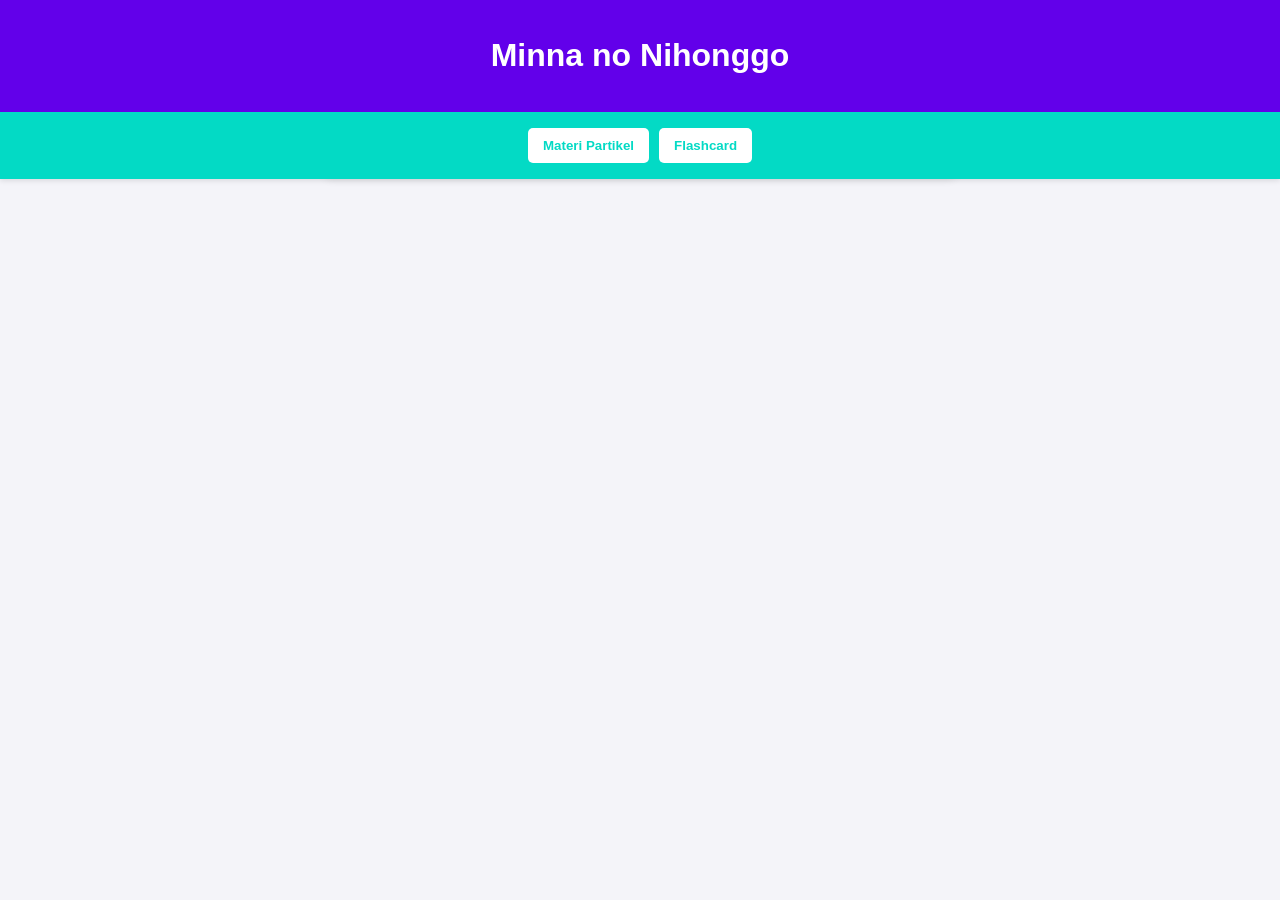
==== index.html @ 4bfe26c3 "menambahkan data materi bab6" ====
<!DOCTYPE html>
<html lang="en">
<head>
    <meta charset="UTF-8">
    <meta name="viewport" content="width=device-width, initial-scale=1.0">
    <title>Japanese Vocabulary Manager</title>
    <link rel="icon" type="image/x-icon" href="favicon.ico">

    <style>
        body {
            font-family: Arial, sans-serif;
            margin: 0;
            padding: 0;
            box-sizing: border-box;
            background-color: #f4f4f9;
        }

        #header {
            position: fixed;
            top: 0;
            width: 100%;
            z-index: 1000;
            background-color: white;
            box-shadow: 0 2px 5px rgba(0, 0, 0, 0.1);
        }

        header {
            background: #6200ea;
            color: #fff;
            padding: 1rem;
            text-align: center;
        }

        nav {
            display: flex;
            justify-content: center;
            margin: 0;
            padding: 1rem 0;
            background: #03dac5;
        }

        nav button {
            margin: 0 5px;
            padding: 10px 15px;
            border: none;
            border-radius: 5px;
            cursor: pointer;
            background: white;
            color: #03dac5;
            font-weight: bold;
        }

        nav button:hover {
            background: #018786;
            color: white;
        }

        .content {
            max-width: 600px;
            margin: 145px auto 0; /* Adjust margin-top for fixed header and nav */
            padding: 1rem;
            background: white;
            border-radius: 8px;
            box-shadow: 0 2px 10px rgba(0, 0, 0, 0.1);
        }

        .hidden {
            display: none;
        }

        form {
            display: flex;
            flex-direction: column;
            gap: 10px;
        }

        form input {
            padding: 10px;
            border: 1px solid #ddd;
            border-radius: 5px;
        }

        form button {
            padding: 10px;
            border: none;
            border-radius: 5px;
            background: #6200ea;
            color: white;
            cursor: pointer;
        }

        form button:hover {
            background: #3700b3;
        }
        p{
            margin-top: 2px;
        }

        
        .flashcard:hover {
            background: #f4f4f9;
        }
        
        .toggle-bab {
    display: block;
    width: 100%;
    padding: 10px;
    margin: 5px 0;
    background-color: #3498db;
    color: white;
    border: none;
    cursor: pointer;
    text-align: center;
    font-size: 16px;
}

.toggle-bab:hover {
    background-color: #2980b9;
}

.vocab-container {
    margin-left: 10px;
}
.flashcard {
    display: inline-block;
    justify-content: center;
    align-items: center;
    padding: 20px;
    margin-top: 20px;
    text-align: center;
    border: 1px solid #ddd;
    border-radius: 8px;
    box-shadow: 0 2px 5px rgba(0, 0, 0, 0.1);
    cursor: pointer;
    background-color: #f9f9f9;
    font-size: 18px;
    margin: 5px;
}

.modal {
    position: fixed;
    top: 0;
    left: 0;
    width: 100%;
    height: 100%;
    background: rgba(0, 0, 0, 0.8);
    display: flex;
    justify-content: center;
    align-items: center;
    z-index: 1000;
}

.modal-content {
    background: white;
    padding: 20px;
    border-radius: 10px;
    box-shadow: 0 0 10px rgba(0, 0, 0, 0.5);
    width: 60%;
    max-width: 500px;
    text-align: center;
    max-height: 80vh;
    overflow: hidden;
    display: flex;
    flex-direction: column;
    flex-grow: 1;
    overflow-y: auto;
    max-height: 100vh;
    padding-right: 10px;
}

.modal-body {
}

.close-button {
    position: absolute;
    top: 10px;
    right: 10px;
    cursor: pointer;
    font-size: 24px;
    background-color: #ddd;
    border-radius: 25%;
}
.partikel-list {
    margin-top: 10px;
    padding: 10px;
    border: 1px solid #ccc;
    background-color: #f9f9f9;
    border-radius: 5px;
    display: flex;
    flex-direction: column;
    gap: 5px;
}

.partikel-list button {
    padding: 5px 10px;
    border: none;
    background-color: #007bff;
    color: white;
    cursor: pointer;
    border-radius: 3px;
    transition: background-color 0.3s;
}

.partikel-list button:hover {
    background-color: #0056b3;
}

    </style>
</head>
<body>
    <div id="header">
        <header>
            <h1>Minna no Nihonggo</h1>
        </header>

        <nav>
            <button onclick="showMenu('vocabularyList')">Materi Partikel</button>
            <button onclick="showMenu('flashcards')">Flashcard</button>
        </nav>
    </div>

    <div class="content">
        <div id="vocabularyList" class="hidden">
            <h2 id="vocabTitle">Materi Partikel</h2> <!-- Ini akan diganti dengan key dari JSON -->
        
            <div id="vocabList"></div>
        </div>
 

        <div id="flashcards" class="hidden">
            <h2>Flashcard</h2>
            <div id="flashcardContainer"></div>
        </div>
    </div>

    <script>
// Fungsi untuk memuat JSON dan menampilkannya
function loadVocabulary() {
    fetch("partikel.json") // Mengambil data dari file JSON
        .then(response => response.json()) // Konversi ke objek JavaScript
        .then(data => {
            const vocabList = document.getElementById("vocabList");
            vocabList.innerHTML = ""; // Kosongkan daftar sebelum diisi
            
            Object.keys(data).forEach(bab => {
                const babButton = document.createElement("button");
                babButton.textContent = bab;
                babButton.className = 'toggle-bab';
                babButton.onclick = () => togglePartikelList(babButton, data[bab]);
                vocabList.appendChild(babButton);
            });
        })
        .catch(error => console.error("Error saat memuat JSON:", error));
}
        function showMenu(menu) {
            document.querySelectorAll('.content > div').forEach(div => div.classList.add('hidden'));
            document.getElementById(menu).classList.remove('hidden');
            if (menu === 'vocabularyList') loadVocabulary();
            if (menu === 'flashcards') loadFlashcards();
        }


// Fungsi untuk menampilkan atau menyembunyikan daftar jenis partikel dari bab yang dipilih
function togglePartikelList(button, partikelList) {
    
    const existingList = button.nextElementSibling;
    if (existingList && existingList.classList.contains("partikel-list")) {
        existingList.remove(); // Hapus daftar jika sudah ada
        return;
    }
    
    const partikelContainer = document.createElement("div");
    partikelContainer.classList.add("partikel-list");
    
    partikelList.forEach(partikel => {
        const partikelButton = document.createElement("button");
        partikelButton.textContent = partikel.jenisPartikel;
        partikelButton.onclick = () => showModal(partikel);
        partikelContainer.appendChild(partikelButton);
    });
    
    button.after(partikelContainer);
}


// Fungsi untuk menampilkan modal dengan contoh kalimat
function showModal(partikel) {
    // Hapus modal sebelumnya jika ada
    const existingModal = document.querySelector(".modal");
    if (existingModal) {
        existingModal.remove();
    }
    
    // Buat elemen modal
    const modal = document.createElement("div");
    modal.classList.add("modal");
    modal.innerHTML = `
        <div class="modal-overlay"></div>
        <div class="modal-content">
            <span class="close-button" onclick="document.querySelector('.modal').remove()">&times;</span>
            <h2>${partikel.jenisPartikel}</h2>
            <p><strong>Pola Kalimat:</strong> ${partikel.polaKalimat}</p>
            <ul>
                ${partikel.contohKalimat.map(sentence => `
                    <li>
                        <button onclick="speakSentence('${sentence[1]}')">🔊</button>
                        ${sentence[0]} 
                    </li>
                `).join('')}
            </ul>
        </div>
    `;
    document.body.appendChild(modal);
}

// Fungsi untuk membaca teks dengan SpeechSynthesis API
function speakSentence(text) {
    const utterance = new SpeechSynthesisUtterance(text);
    utterance.lang = "ja-JP"; // Bahasa Jepang
    utterance.rate = 0.8
    speechSynthesis.speak(utterance);
}



function fetchAndStoreVocabulary() {
    fetch('kosakata.json')
        .then(response => response.json())
        .then(data => {
            // Simpan data persis seperti di kosakata.json
            localStorage.setItem('vocabulary', JSON.stringify(data));
            console.log('Kosakata berhasil disimpan ke localStorage!');
        })
        .catch(error => console.error('Gagal mengambil data:', error));
}

function loadFlashcards() {
    // Panggil fungsi saat halaman dimuat
    fetchAndStoreVocabulary();

    const vocabData = JSON.parse(localStorage.getItem('vocabulary')) || {};
    const flashcardContainer = document.getElementById('flashcardContainer');
    flashcardContainer.innerHTML = '';

    if (Object.keys(vocabData).length === 0) {
        flashcardContainer.textContent = 'Belum ada kata yang tersimpan.';
    } else {
        Object.keys(vocabData).forEach(bab => {
            // Buat tombol toggle untuk setiap bab
            const babToggle = document.createElement('button');
            babToggle.className = 'toggle-bab';
            babToggle.textContent = bab;
            flashcardContainer.appendChild(babToggle);

            // Buat container untuk kosakata dalam bab ini
            const vocabContainer = document.createElement('div');
            vocabContainer.className = 'vocab-container';
            vocabContainer.style.display = 'none'; // Awalnya disembunyikan
            flashcardContainer.appendChild(vocabContainer);

            // Tambahkan event listener ke tombol toggle
            babToggle.onclick = () => {
    // Tutup semua vocabContainer lainnya sebelum membuka yang baru
    document.querySelectorAll('.vocab-container').forEach(container => {
        if (container !== vocabContainer) {
            container.style.display = 'none';
        }
    });

    // Tampilkan atau sembunyikan vocabContainer yang dipilih
    vocabContainer.style.display = vocabContainer.style.display === 'none' ? 'block' : 'none';
};


            // Loop setiap kosakata dalam bab
            vocabData[bab].forEach(entry => {
                const flashcard = document.createElement('div');
                flashcard.className = 'flashcard';
                flashcard.textContent = entry[0] || entry[1]; // Kanji jika ada, kalau tidak pakai Hiragana
                
                flashcard.onclick = () => {
                    if (flashcard.textContent === (entry[0] || entry[1])) {
                        flashcard.textContent = `${entry[1]} - ${entry[2]}`;
                        
                        // Tambahkan fitur Text-to-Speech (TTS)
                        if (entry[2]) {
                            const utterance = new SpeechSynthesisUtterance(entry[1]);
                            utterance.lang = 'ja-JP';
                            utterance.rate = 0.8;
                            speechSynthesis.speak(utterance);
                        }
                    } else {
                        flashcard.textContent = entry[0] || entry[1];
                    }
                };

                vocabContainer.appendChild(flashcard);
            });
        });
    }
}


    </script>
</body>
</html>
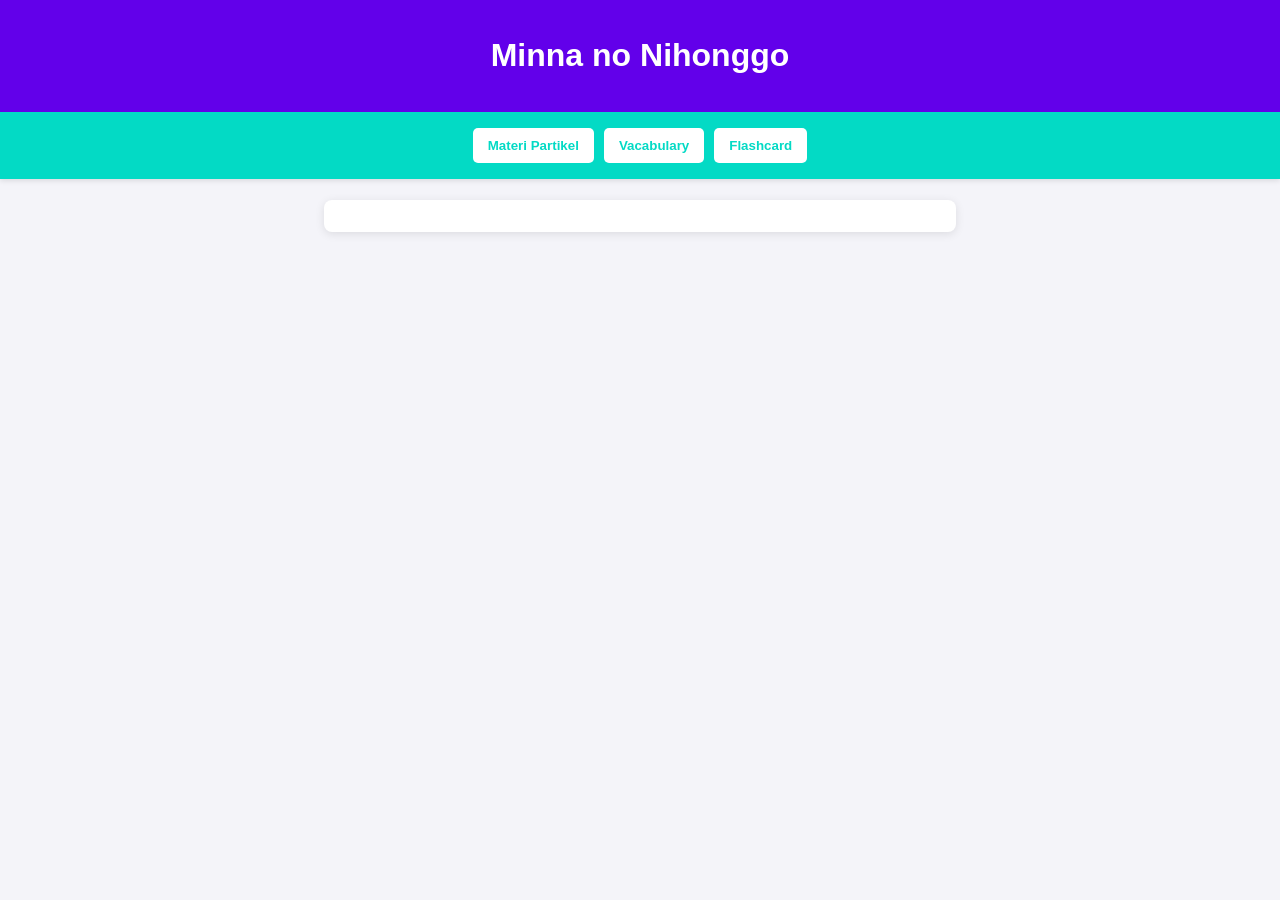
==== commit 7c7c108d: "menambahkan game flashcard mengubah flashcard sebelumnya menjadi vocabulary" ====
--- a/index.html
+++ b/index.html
@@ -57,11 +57,13 @@
 
         .content {
             max-width: 600px;
-            margin: 145px auto 0; /* Adjust margin-top for fixed header and nav */
+            margin: 200px auto 0; /* Adjust margin-top for fixed header and nav */
             padding: 1rem;
             background: white;
             border-radius: 8px;
             box-shadow: 0 2px 10px rgba(0, 0, 0, 0.1);
+            text-align: center;
+
         }
 
         .hidden {
@@ -102,42 +104,43 @@
         }
         
         .toggle-bab {
-    display: block;
-    width: 100%;
-    padding: 10px;
-    margin: 5px 0;
-    background-color: #3498db;
-    color: white;
-    border: none;
-    cursor: pointer;
-    text-align: center;
-    font-size: 16px;
-}
-
-.toggle-bab:hover {
-    background-color: #2980b9;
-}
-
-.vocab-container {
-    margin-left: 10px;
-}
-.flashcard {
-    display: inline-block;
-    justify-content: center;
-    align-items: center;
-    padding: 20px;
-    margin-top: 20px;
-    text-align: center;
-    border: 1px solid #ddd;
-    border-radius: 8px;
-    box-shadow: 0 2px 5px rgba(0, 0, 0, 0.1);
-    cursor: pointer;
-    background-color: #f9f9f9;
-    font-size: 18px;
-    margin: 5px;
-}
-
-.modal {
+        display: block;
+        width: 100%;
+        padding: 10px;
+        margin: 5px 0;
+        background-color: #3498db;
+        color: white;
+        border: none;
+        cursor: pointer;
+        text-align: center;
+        font-size: 16px;
+        }
+
+        .toggle-bab:hover {
+        background-color: #2980b9;
+        }
+
+        .vocab-container {
+        margin-left: 10px;
+        justify-content: center;
+        }
+        .flashcard {
+        display: inline-block;
+        justify-content: center;
+        align-items: center;
+        padding: 20px;
+        margin-top: 20px;
+        text-align: center;
+        border: 1px solid #ddd;
+        border-radius: 8px;
+        box-shadow: 0 2px 5px rgba(0, 0, 0, 0.1);
+        cursor: pointer;
+        background-color: #f9f9f9;
+        font-size: 18px;
+        margin: 5px;
+        }
+
+        .modal {
     position: fixed;
     top: 0;
     left: 0;
@@ -148,9 +151,9 @@
     justify-content: center;
     align-items: center;
     z-index: 1000;
-}
-
-.modal-content {
+        }
+
+        .modal-content {
     background: white;
     padding: 20px;
     border-radius: 10px;
@@ -166,12 +169,12 @@
     overflow-y: auto;
     max-height: 100vh;
     padding-right: 10px;
-}
-
-.modal-body {
-}
-
-.close-button {
+        }
+
+        .modal-body {
+        }
+
+        .close-button {
     position: absolute;
     top: 10px;
     right: 10px;
@@ -179,8 +182,8 @@
     font-size: 24px;
     background-color: #ddd;
     border-radius: 25%;
-}
-.partikel-list {
+        }
+        .partikel-list {
     margin-top: 10px;
     padding: 10px;
     border: 1px solid #ccc;
@@ -189,9 +192,9 @@
     display: flex;
     flex-direction: column;
     gap: 5px;
-}
-
-.partikel-list button {
+        }
+
+        .partikel-list button {
     padding: 5px 10px;
     border: none;
     background-color: #007bff;
@@ -199,11 +202,25 @@
     cursor: pointer;
     border-radius: 3px;
     transition: background-color 0.3s;
-}
-
-.partikel-list button:hover {
+        }
+
+        .partikel-list button:hover {
     background-color: #0056b3;
-}
+        }
+
+        .title { font-size: 1.5rem; font-weight: bold; background: #B48EF2; padding: 1rem; color: white; }
+    .menu { display: flex; justify-content: center; gap: 1rem; margin: 1rem 0; }
+    button, select { padding: 0.5rem 1rem; border: none; border-radius: 10px; background-color: #a8fff3; cursor: pointer; }
+    #questionCard { background-color: #a8fff3; padding: 2rem; font-size: 2rem; margin: 1rem auto; width: 80%; border-radius: 20px; }
+    .choices button {
+      display: block;
+      margin: 0.5rem auto;
+      width: 80%;
+      font-size: 1rem;
+    }
+    .correct { background-color: #4CAF50 !important; color: white; }
+    .wrong { background-color: #F44336 !important; color: white; }
+    #nextBtn { display: none; margin-top: 1rem; justify-content: center;justify-items: center;}
 
     </style>
 </head>
@@ -215,7 +232,8 @@
 
         <nav>
             <button onclick="showMenu('vocabularyList')">Materi Partikel</button>
-            <button onclick="showMenu('flashcards')">Flashcard</button>
+            <button onclick="showMenu('flashcards')">Vacabulary</button>
+            <button onclick="showMenu('game')">Flashcard</button>
         </nav>
     </div>
 
@@ -228,12 +246,45 @@
  
 
         <div id="flashcards" class="hidden">
-            <h2>Flashcard</h2>
+            <h2>Vocabulary</h2>
             <div id="flashcardContainer"></div>
         </div>
+        <div id="game" class="hidden">
+            <select id="babSelector"></select>
+            <div id="progress"></div>
+            <div id="questionCard">Loading...</div>
+            <div class="choices" id="choicesContainer"></div>
+            <button id="nextBtn">Selanjutnya</button>
+        </div>
     </div>
 
     <script>
+            window.onload = () => {
+        if (!localStorage.getItem('vocabulary')) {
+        fetch('kosakata.json')
+          .then(response => response.json())
+          .then(data => {
+            localStorage.setItem('vocabulary', JSON.stringify(data));
+            console.log("Data vocabulary dimuat ke localStorage.");
+            location.reload(); // reload supaya langsung pakai data yang sudah disimpan
+          })
+          .catch(error => {
+            console.error("Gagal memuat kosakata.json:", error);
+          });
+        } else {
+        console.log("Vocabulary sudah ada di localStorage.");
+        }
+        };
+
+
+        function showMenu(menu) {
+            document.querySelectorAll('.content > div').forEach(div => div.classList.add('hidden'));
+            document.getElementById(menu).classList.remove('hidden');
+            if (menu === 'vocabularyList') loadVocabulary();
+            if (menu === 'flashcards') loadFlashcards();
+            if (menu === 'game') startGame();
+        }
+
 // Fungsi untuk memuat JSON dan menampilkannya
 function loadVocabulary() {
     fetch("partikel.json") // Mengambil data dari file JSON
@@ -252,13 +303,6 @@
         })
         .catch(error => console.error("Error saat memuat JSON:", error));
 }
-        function showMenu(menu) {
-            document.querySelectorAll('.content > div').forEach(div => div.classList.add('hidden'));
-            document.getElementById(menu).classList.remove('hidden');
-            if (menu === 'vocabularyList') loadVocabulary();
-            if (menu === 'flashcards') loadFlashcards();
-        }
-
 
 // Fungsi untuk menampilkan atau menyembunyikan daftar jenis partikel dari bab yang dipilih
 function togglePartikelList(button, partikelList) {
@@ -281,7 +325,6 @@
     
     button.after(partikelContainer);
 }
-
 
 // Fungsi untuk menampilkan modal dengan contoh kalimat
 function showModal(partikel) {
@@ -321,22 +364,7 @@
     speechSynthesis.speak(utterance);
 }
 
-
-
-function fetchAndStoreVocabulary() {
-    fetch('kosakata.json')
-        .then(response => response.json())
-        .then(data => {
-            // Simpan data persis seperti di kosakata.json
-            localStorage.setItem('vocabulary', JSON.stringify(data));
-            console.log('Kosakata berhasil disimpan ke localStorage!');
-        })
-        .catch(error => console.error('Gagal mengambil data:', error));
-}
-
 function loadFlashcards() {
-    // Panggil fungsi saat halaman dimuat
-    fetchAndStoreVocabulary();
 
     const vocabData = JSON.parse(localStorage.getItem('vocabulary')) || {};
     const flashcardContainer = document.getElementById('flashcardContainer');
@@ -372,35 +400,142 @@
 };
 
 
-            // Loop setiap kosakata dalam bab
-            vocabData[bab].forEach(entry => {
-                const flashcard = document.createElement('div');
-                flashcard.className = 'flashcard';
-                flashcard.textContent = entry[0] || entry[1]; // Kanji jika ada, kalau tidak pakai Hiragana
-                
-                flashcard.onclick = () => {
-                    if (flashcard.textContent === (entry[0] || entry[1])) {
-                        flashcard.textContent = `${entry[1]} - ${entry[2]}`;
-                        
-                        // Tambahkan fitur Text-to-Speech (TTS)
-                        if (entry[2]) {
-                            const utterance = new SpeechSynthesisUtterance(entry[1]);
-                            utterance.lang = 'ja-JP';
-                            utterance.rate = 0.8;
-                            speechSynthesis.speak(utterance);
-                        }
-                    } else {
-                        flashcard.textContent = entry[0] || entry[1];
-                    }
-                };
-
-                vocabContainer.appendChild(flashcard);
-            });
+let lastOpenedCard = null; // Untuk menyimpan kartu terakhir yang dibuka
+
+vocabData[bab].forEach(entry => {
+    const flashcard = document.createElement('div');
+    flashcard.className = 'flashcard';
+    flashcard.textContent = entry[0] || entry[1];
+
+    flashcard.onclick = () => {
+        const isShowingInitial = flashcard.textContent === (entry[0] || entry[1]);
+
+        // Kalau klik kartu lain, kembalikan kartu sebelumnya ke tampilan awal
+        if (lastOpenedCard && lastOpenedCard !== flashcard) {
+            const prevEntry = lastOpenedCard.entryData;
+            lastOpenedCard.textContent = prevEntry[0] || prevEntry[1];
+        }
+
+        if (isShowingInitial) {
+            flashcard.textContent = `${entry[1]} - ${entry[2]}`;
+
+            if (entry[2]) {
+                const utterance = new SpeechSynthesisUtterance(entry[1]);
+                utterance.lang = 'ja-JP';
+                utterance.rate = 0.8;
+                speechSynthesis.speak(utterance);
+            }
+
+            lastOpenedCard = flashcard;
+            flashcard.entryData = entry; // simpan data untuk bisa mengembalikan nanti
+        } else {
+            flashcard.textContent = entry[0] || entry[1];
+            lastOpenedCard = null;
+        }
+    };
+
+    vocabContainer.appendChild(flashcard);
+});
+
         });
     }
 }
 
-
+const rawData = JSON.parse(localStorage.getItem("vocabulary"));
+    let currentBab = "bab1";
+    let questions = [];
+    let currentIndex = 0;
+    let correctAnswer = "";
+    let score = 0;
+
+    const babSelector = document.getElementById("babSelector");
+    const questionCard = document.getElementById("questionCard");
+    const choicesContainer = document.getElementById("choicesContainer");
+    const nextBtn = document.getElementById("nextBtn");
+    const progress = document.getElementById("progress");
+
+    // Inisialisasi bab
+    Object.keys(rawData).forEach(bab => {
+      const opt = document.createElement("option");
+      opt.value = bab;
+      opt.textContent = bab.toUpperCase();
+      babSelector.appendChild(opt);
+    });
+
+    babSelector.addEventListener("change", () => {
+      currentBab = babSelector.value;
+      startGame();
+    });
+
+    function startGame() {
+      questions = shuffle([...rawData[currentBab]]);
+      currentIndex = 0;
+      score = 0;
+      showQuestion();
+    }
+
+    function showQuestion() {
+      if (currentIndex >= questions.length) {
+        questionCard.textContent = "Selesai! Skor benar: " + score + " dari " + questions.length;
+        choicesContainer.innerHTML = "";
+        nextBtn.style.display = "none";
+        return;
+      }
+
+      const q = questions[currentIndex];
+      const kanji = q[0] || q[1];
+      speak = q[1]
+      correctAnswer = q[2];
+
+      questionCard.textContent = kanji;
+      progress.textContent = `${currentIndex + 1} / ${questions.length}`;
+
+      // siapkan pilihan
+      const allChoices = getRandomChoices(rawData[currentBab], correctAnswer);
+      choicesContainer.innerHTML = "";
+      allChoices.forEach(choice => {
+        const btn = document.createElement("button");
+        btn.textContent = choice;
+        btn.onclick = () => handleAnswer(btn, choice);
+        choicesContainer.appendChild(btn);
+      });
+    }
+
+    function handleAnswer(button, choice) {
+      const buttons = document.querySelectorAll(".choices button");
+      buttons.forEach(btn => btn.disabled = true);
+      if (choice === correctAnswer) {
+        button.classList.add("correct");
+        score++;
+      } else {
+        button.classList.add("wrong");
+        buttons.forEach(btn => {
+          if (btn.textContent === correctAnswer) {
+            btn.classList.add("correct");
+          }
+        });
+      }
+      nextBtn.style.display = "block";
+      speakSentence(speak)
+      console.log(speak)
+    }
+
+    nextBtn.onclick = () => {
+      currentIndex++;
+      nextBtn.style.display = "none";
+      showQuestion();
+    };
+
+    function getRandomChoices(data, correct) {
+      const otherChoices = shuffle(data.filter(item => item[2] !== correct))
+        .slice(0, 3)
+        .map(item => item[2]);
+      return shuffle([correct, ...otherChoices]);
+    }
+
+    function shuffle(arr) {
+      return arr.sort(() => Math.random() - 0.5);
+    }
     </script>
 </body>
 </html>
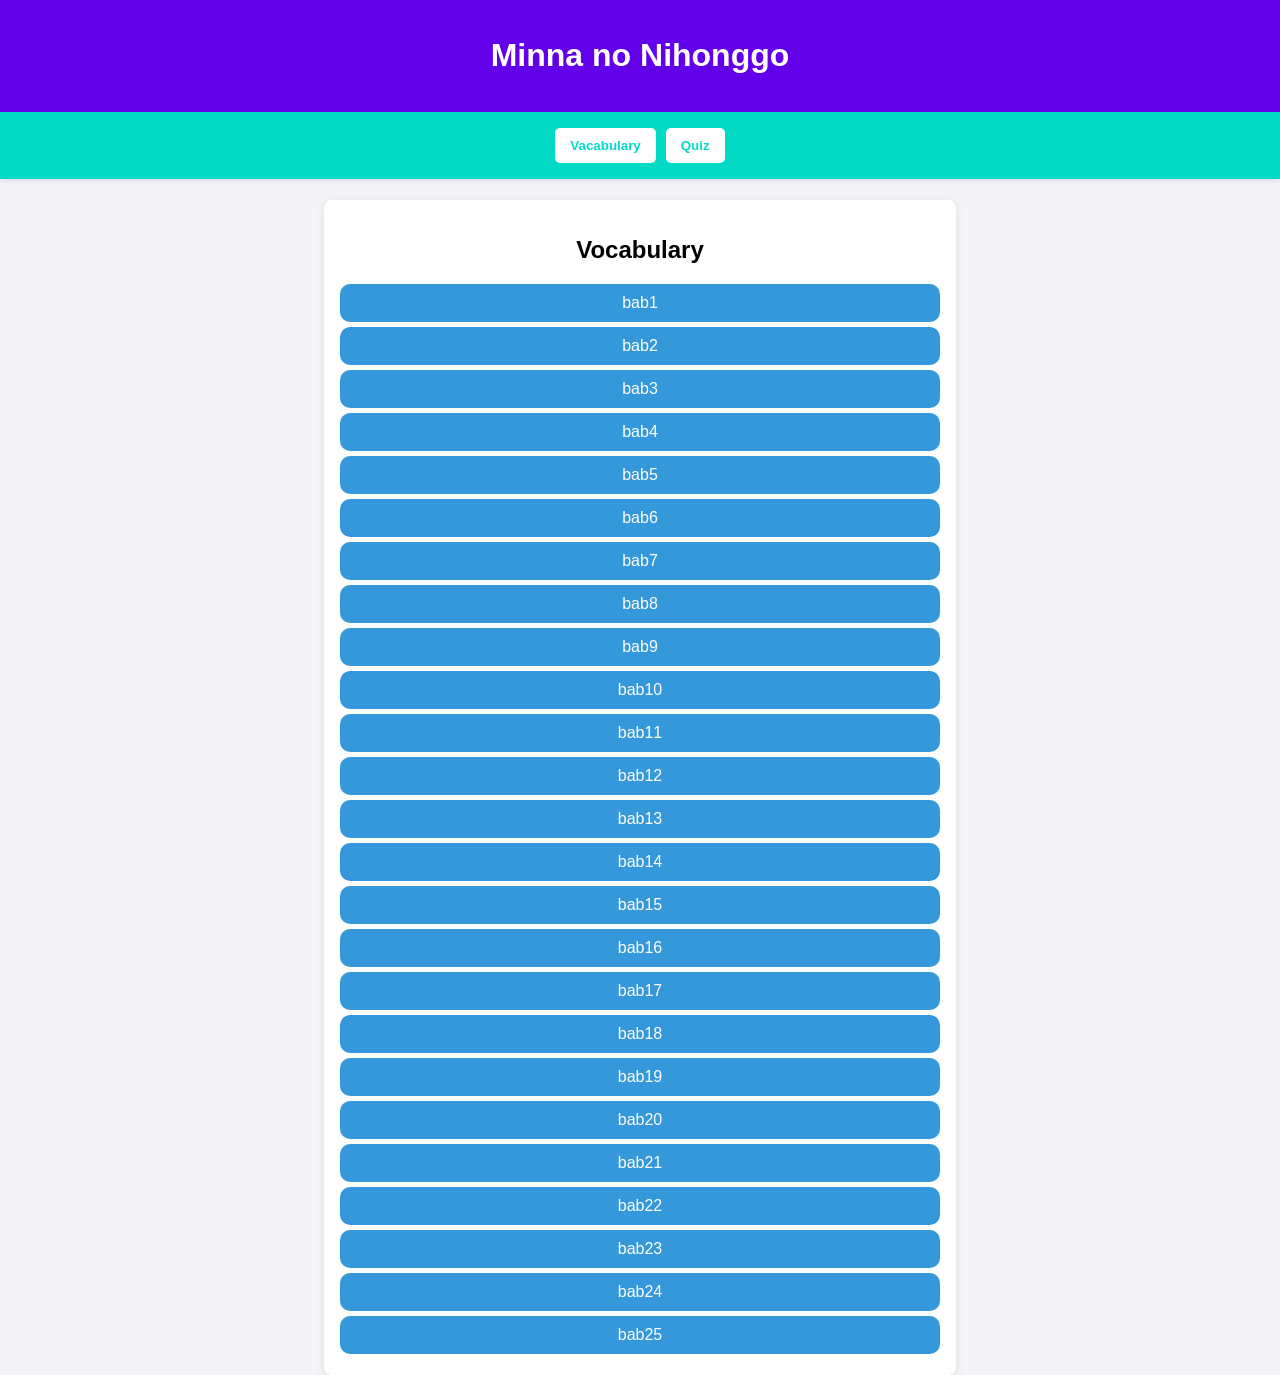
==== commit cf386409: "update data" ====
--- a/index.html
+++ b/index.html
@@ -171,9 +171,6 @@
     padding-right: 10px;
         }
 
-        .modal-body {
-        }
-
         .close-button {
     position: absolute;
     top: 10px;
@@ -222,6 +219,17 @@
     .wrong { background-color: #F44336 !important; color: white; }
     #nextBtn { display: none; margin-top: 1rem; justify-content: center;justify-items: center;}
 
+    .kanji-main {
+  display: block;
+  font-size: 2rem;
+}
+
+.kanji-sub {
+  font-size: 0.8rem;
+  color: #555;
+}
+
+
     </style>
 </head>
 <body>
@@ -231,9 +239,9 @@
         </header>
 
         <nav>
-            <button onclick="showMenu('vocabularyList')">Materi Partikel</button>
+            <button onclick="showMenu('vocabularyList')" style="display: none;">Materi Partikel</button>
             <button onclick="showMenu('flashcards')">Vacabulary</button>
-            <button onclick="showMenu('game')">Flashcard</button>
+            <button onclick="showMenu('game')">Quiz</button>
         </nav>
     </div>
 
@@ -250,14 +258,27 @@
             <div id="flashcardContainer"></div>
         </div>
         <div id="game" class="hidden">
-            <select id="babSelector"></select>
+            <div>
+                <select id="babSelector"></select>
+                <button id="lihatDaftarBtn">📋 Lihat Daftar</button>
+            </div>
             <div id="progress"></div>
             <div id="questionCard">Loading...</div>
             <div class="choices" id="choicesContainer"></div>
             <button id="nextBtn">Selanjutnya</button>
+
+            <div id="modal" style="display:none; position:fixed; top:0; left:0; width:100%; height:100%; 
+            background-color: rgba(0,0,0,0.5); z-index:1000; justify-content:center; align-items:center;">
+                <div style="background:white; padding:2rem; border-radius:15px; max-width:90%; max-height:80%; overflow:auto;">
+                <h2>Daftar Kanji - <span id="modalBabTitle"></span></h2>
+                <ul id="modalList" style="text-align:left; line-height: 2;"></ul>
+                <button onclick="document.getElementById('modal').style.display='none'">Tutup</button>
+                </div>
+            </div>
         </div>
     </div>
 
+    <script src="kosakata.js"></script>
     <script>
             window.onload = () => {
         if (!localStorage.getItem('vocabulary')) {
@@ -267,11 +288,13 @@
             localStorage.setItem('vocabulary', JSON.stringify(data));
             console.log("Data vocabulary dimuat ke localStorage.");
             location.reload(); // reload supaya langsung pakai data yang sudah disimpan
+            showMenu('flashcards')
           })
           .catch(error => {
             console.error("Gagal memuat kosakata.json:", error);
           });
         } else {
+        showMenu('flashcards')
         console.log("Vocabulary sudah ada di localStorage.");
         }
         };
@@ -366,7 +389,7 @@
 
 function loadFlashcards() {
 
-    const vocabData = JSON.parse(localStorage.getItem('vocabulary')) || {};
+    const vocabData = Kosakata
     const flashcardContainer = document.getElementById('flashcardContainer');
     flashcardContainer.innerHTML = '';
 
@@ -487,7 +510,10 @@
       speak = q[1]
       correctAnswer = q[2];
 
-      questionCard.textContent = kanji;
+      questionCard.innerHTML = `
+  <span class="kanji-main">${kanji}</span>
+  ${(kanji === q[1]) ? "" : `<div class="kanji-sub">(${q[1]})</div>`}
+`;
       progress.textContent = `${currentIndex + 1} / ${questions.length}`;
 
       // siapkan pilihan
@@ -536,6 +562,22 @@
     function shuffle(arr) {
       return arr.sort(() => Math.random() - 0.5);
     }
+
+    document.getElementById("lihatDaftarBtn").onclick = () => {
+  const listElement = document.getElementById("modalList");
+  const modalBabTitle = document.getElementById("modalBabTitle");
+  const data = rawData[currentBab];
+  listElement.innerHTML = "";
+  modalBabTitle.textContent = currentBab.toUpperCase();
+
+  data.forEach(item => {
+    const li = document.createElement("li");
+    li.textContent = `${item[0]} - ${item[1]} (${item[2]})`;
+    listElement.appendChild(li);
+  });
+
+  document.getElementById("modal").style.display = "flex";
+};
     </script>
 </body>
 </html>
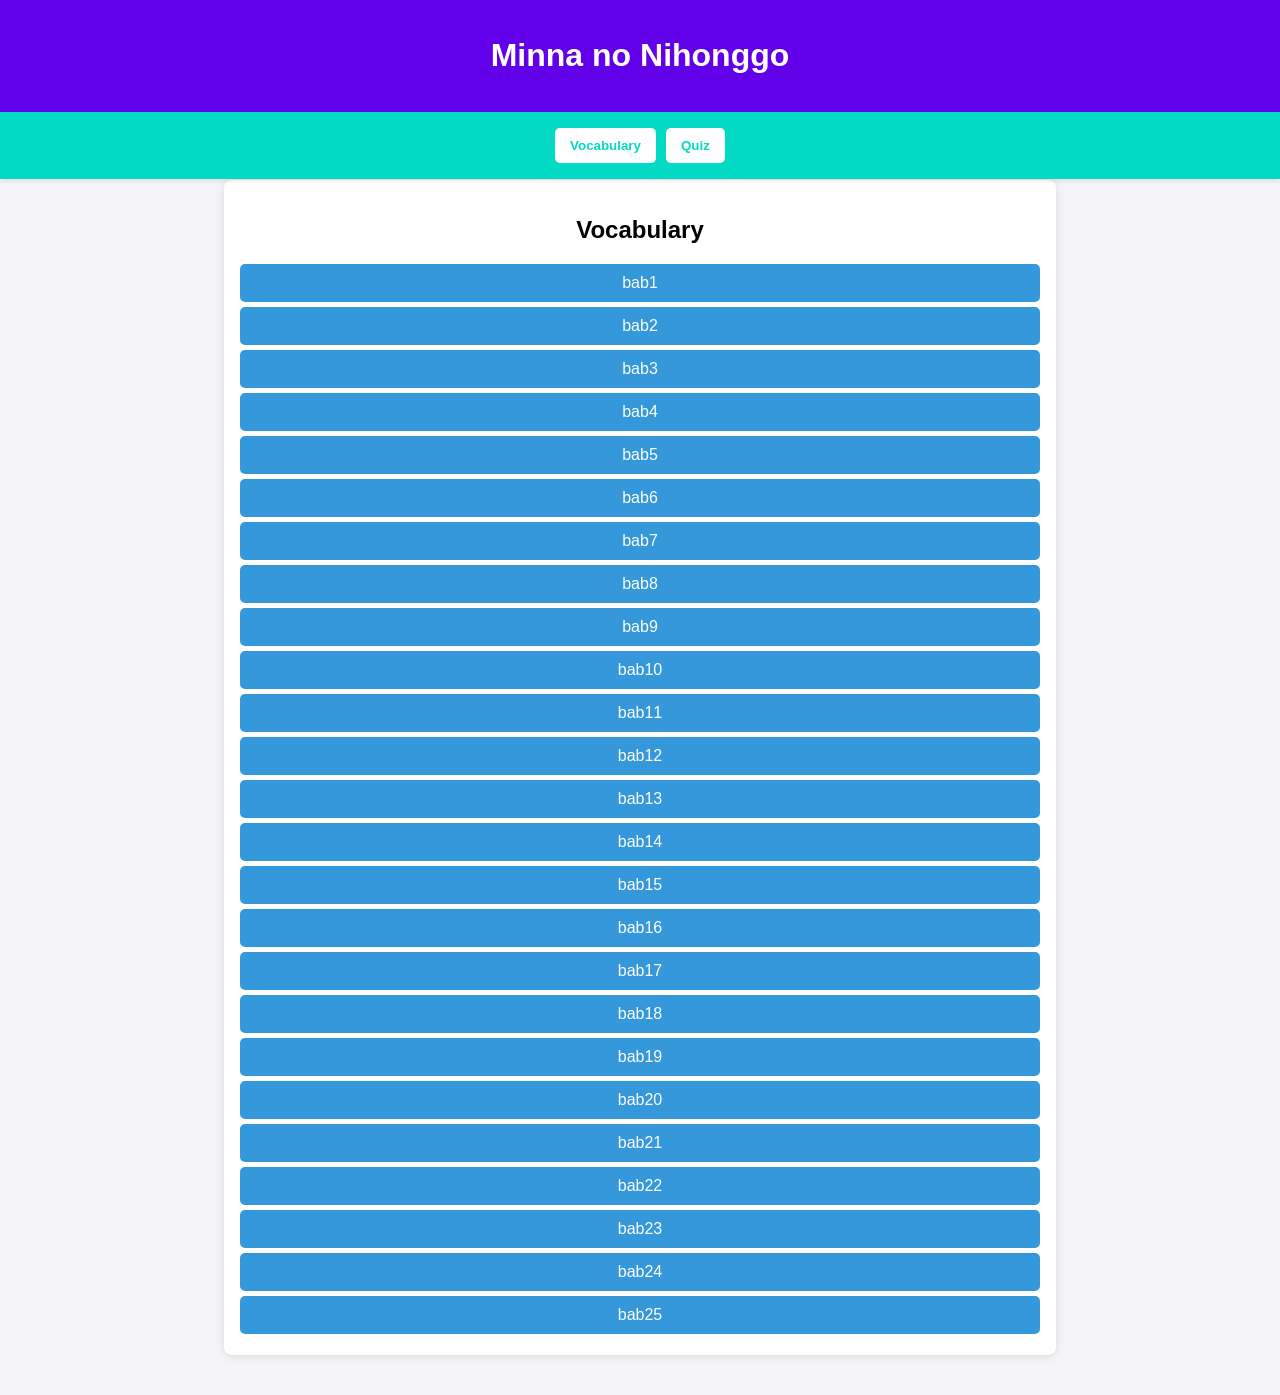
==== commit d73b6ad9: "refactor: extract inline script to script.js and update flashcard UI with grid layout and hiragana t" ====
--- a/index.html
+++ b/index.html
@@ -5,232 +5,7 @@
     <meta name="viewport" content="width=device-width, initial-scale=1.0">
     <title>Japanese Vocabulary Manager</title>
     <link rel="icon" type="image/x-icon" href="favicon.ico">
-
-    <style>
-        body {
-            font-family: Arial, sans-serif;
-            margin: 0;
-            padding: 0;
-            box-sizing: border-box;
-            background-color: #f4f4f9;
-        }
-
-        #header {
-            position: fixed;
-            top: 0;
-            width: 100%;
-            z-index: 1000;
-            background-color: white;
-            box-shadow: 0 2px 5px rgba(0, 0, 0, 0.1);
-        }
-
-        header {
-            background: #6200ea;
-            color: #fff;
-            padding: 1rem;
-            text-align: center;
-        }
-
-        nav {
-            display: flex;
-            justify-content: center;
-            margin: 0;
-            padding: 1rem 0;
-            background: #03dac5;
-        }
-
-        nav button {
-            margin: 0 5px;
-            padding: 10px 15px;
-            border: none;
-            border-radius: 5px;
-            cursor: pointer;
-            background: white;
-            color: #03dac5;
-            font-weight: bold;
-        }
-
-        nav button:hover {
-            background: #018786;
-            color: white;
-        }
-
-        .content {
-            max-width: 600px;
-            margin: 200px auto 0; /* Adjust margin-top for fixed header and nav */
-            padding: 1rem;
-            background: white;
-            border-radius: 8px;
-            box-shadow: 0 2px 10px rgba(0, 0, 0, 0.1);
-            text-align: center;
-
-        }
-
-        .hidden {
-            display: none;
-        }
-
-        form {
-            display: flex;
-            flex-direction: column;
-            gap: 10px;
-        }
-
-        form input {
-            padding: 10px;
-            border: 1px solid #ddd;
-            border-radius: 5px;
-        }
-
-        form button {
-            padding: 10px;
-            border: none;
-            border-radius: 5px;
-            background: #6200ea;
-            color: white;
-            cursor: pointer;
-        }
-
-        form button:hover {
-            background: #3700b3;
-        }
-        p{
-            margin-top: 2px;
-        }
-
-        
-        .flashcard:hover {
-            background: #f4f4f9;
-        }
-        
-        .toggle-bab {
-        display: block;
-        width: 100%;
-        padding: 10px;
-        margin: 5px 0;
-        background-color: #3498db;
-        color: white;
-        border: none;
-        cursor: pointer;
-        text-align: center;
-        font-size: 16px;
-        }
-
-        .toggle-bab:hover {
-        background-color: #2980b9;
-        }
-
-        .vocab-container {
-        margin-left: 10px;
-        justify-content: center;
-        }
-        .flashcard {
-        display: inline-block;
-        justify-content: center;
-        align-items: center;
-        padding: 20px;
-        margin-top: 20px;
-        text-align: center;
-        border: 1px solid #ddd;
-        border-radius: 8px;
-        box-shadow: 0 2px 5px rgba(0, 0, 0, 0.1);
-        cursor: pointer;
-        background-color: #f9f9f9;
-        font-size: 18px;
-        margin: 5px;
-        }
-
-        .modal {
-    position: fixed;
-    top: 0;
-    left: 0;
-    width: 100%;
-    height: 100%;
-    background: rgba(0, 0, 0, 0.8);
-    display: flex;
-    justify-content: center;
-    align-items: center;
-    z-index: 1000;
-        }
-
-        .modal-content {
-    background: white;
-    padding: 20px;
-    border-radius: 10px;
-    box-shadow: 0 0 10px rgba(0, 0, 0, 0.5);
-    width: 60%;
-    max-width: 500px;
-    text-align: center;
-    max-height: 80vh;
-    overflow: hidden;
-    display: flex;
-    flex-direction: column;
-    flex-grow: 1;
-    overflow-y: auto;
-    max-height: 100vh;
-    padding-right: 10px;
-        }
-
-        .close-button {
-    position: absolute;
-    top: 10px;
-    right: 10px;
-    cursor: pointer;
-    font-size: 24px;
-    background-color: #ddd;
-    border-radius: 25%;
-        }
-        .partikel-list {
-    margin-top: 10px;
-    padding: 10px;
-    border: 1px solid #ccc;
-    background-color: #f9f9f9;
-    border-radius: 5px;
-    display: flex;
-    flex-direction: column;
-    gap: 5px;
-        }
-
-        .partikel-list button {
-    padding: 5px 10px;
-    border: none;
-    background-color: #007bff;
-    color: white;
-    cursor: pointer;
-    border-radius: 3px;
-    transition: background-color 0.3s;
-        }
-
-        .partikel-list button:hover {
-    background-color: #0056b3;
-        }
-
-        .title { font-size: 1.5rem; font-weight: bold; background: #B48EF2; padding: 1rem; color: white; }
-    .menu { display: flex; justify-content: center; gap: 1rem; margin: 1rem 0; }
-    button, select { padding: 0.5rem 1rem; border: none; border-radius: 10px; background-color: #a8fff3; cursor: pointer; }
-    #questionCard { background-color: #a8fff3; padding: 2rem; font-size: 2rem; margin: 1rem auto; width: 80%; border-radius: 20px; }
-    .choices button {
-      display: block;
-      margin: 0.5rem auto;
-      width: 80%;
-      font-size: 1rem;
-    }
-    .correct { background-color: #4CAF50 !important; color: white; }
-    .wrong { background-color: #F44336 !important; color: white; }
-    #nextBtn { display: none; margin-top: 1rem; justify-content: center;justify-items: center;}
-
-    .kanji-main {
-  display: block;
-  font-size: 2rem;
-}
-
-.kanji-sub {
-  font-size: 0.8rem;
-  color: #555;
-}
-
-
-    </style>
+    <link rel="stylesheet" href="style.css">
 </head>
 <body>
     <div id="header">
@@ -239,24 +14,17 @@
         </header>
 
         <nav>
-            <button onclick="showMenu('vocabularyList')" style="display: none;">Materi Partikel</button>
-            <button onclick="showMenu('flashcards')">Vacabulary</button>
+            <button onclick="showMenu('flashcards')">Vocabulary</button>
             <button onclick="showMenu('game')">Quiz</button>
         </nav>
     </div>
 
     <div class="content">
-        <div id="vocabularyList" class="hidden">
-            <h2 id="vocabTitle">Materi Partikel</h2> <!-- Ini akan diganti dengan key dari JSON -->
-        
-            <div id="vocabList"></div>
-        </div>
- 
-
         <div id="flashcards" class="hidden">
             <h2>Vocabulary</h2>
             <div id="flashcardContainer"></div>
         </div>
+
         <div id="game" class="hidden">
             <div>
                 <select id="babSelector"></select>
@@ -269,315 +37,16 @@
 
             <div id="modal" style="display:none; position:fixed; top:0; left:0; width:100%; height:100%; 
             background-color: rgba(0,0,0,0.5); z-index:1000; justify-content:center; align-items:center;">
-                <div style="background:white; padding:2rem; border-radius:15px; max-width:90%; max-height:80%; overflow:auto;">
-                <h2>Daftar Kanji - <span id="modalBabTitle"></span></h2>
-                <ul id="modalList" style="text-align:left; line-height: 2;"></ul>
-                <button onclick="document.getElementById('modal').style.display='none'">Tutup</button>
+                <div class="modal-content">
+                    <span class="close-button" onclick="document.getElementById('modal').style.display='none'">&times;</span>
+                    <h2>Daftar Kanji - <span id="modalBabTitle"></span></h2>
+                    <ul id="modalList" style="text-align:left; line-height: 2;"></ul>
                 </div>
             </div>
         </div>
     </div>
 
     <script src="kosakata.js"></script>
-    <script>
-            window.onload = () => {
-        if (!localStorage.getItem('vocabulary')) {
-        fetch('kosakata.json')
-          .then(response => response.json())
-          .then(data => {
-            localStorage.setItem('vocabulary', JSON.stringify(data));
-            console.log("Data vocabulary dimuat ke localStorage.");
-            location.reload(); // reload supaya langsung pakai data yang sudah disimpan
-            showMenu('flashcards')
-          })
-          .catch(error => {
-            console.error("Gagal memuat kosakata.json:", error);
-          });
-        } else {
-        showMenu('flashcards')
-        console.log("Vocabulary sudah ada di localStorage.");
-        }
-        };
-
-
-        function showMenu(menu) {
-            document.querySelectorAll('.content > div').forEach(div => div.classList.add('hidden'));
-            document.getElementById(menu).classList.remove('hidden');
-            if (menu === 'vocabularyList') loadVocabulary();
-            if (menu === 'flashcards') loadFlashcards();
-            if (menu === 'game') startGame();
-        }
-
-// Fungsi untuk memuat JSON dan menampilkannya
-function loadVocabulary() {
-    fetch("partikel.json") // Mengambil data dari file JSON
-        .then(response => response.json()) // Konversi ke objek JavaScript
-        .then(data => {
-            const vocabList = document.getElementById("vocabList");
-            vocabList.innerHTML = ""; // Kosongkan daftar sebelum diisi
-            
-            Object.keys(data).forEach(bab => {
-                const babButton = document.createElement("button");
-                babButton.textContent = bab;
-                babButton.className = 'toggle-bab';
-                babButton.onclick = () => togglePartikelList(babButton, data[bab]);
-                vocabList.appendChild(babButton);
-            });
-        })
-        .catch(error => console.error("Error saat memuat JSON:", error));
-}
-
-// Fungsi untuk menampilkan atau menyembunyikan daftar jenis partikel dari bab yang dipilih
-function togglePartikelList(button, partikelList) {
-    
-    const existingList = button.nextElementSibling;
-    if (existingList && existingList.classList.contains("partikel-list")) {
-        existingList.remove(); // Hapus daftar jika sudah ada
-        return;
-    }
-    
-    const partikelContainer = document.createElement("div");
-    partikelContainer.classList.add("partikel-list");
-    
-    partikelList.forEach(partikel => {
-        const partikelButton = document.createElement("button");
-        partikelButton.textContent = partikel.jenisPartikel;
-        partikelButton.onclick = () => showModal(partikel);
-        partikelContainer.appendChild(partikelButton);
-    });
-    
-    button.after(partikelContainer);
-}
-
-// Fungsi untuk menampilkan modal dengan contoh kalimat
-function showModal(partikel) {
-    // Hapus modal sebelumnya jika ada
-    const existingModal = document.querySelector(".modal");
-    if (existingModal) {
-        existingModal.remove();
-    }
-    
-    // Buat elemen modal
-    const modal = document.createElement("div");
-    modal.classList.add("modal");
-    modal.innerHTML = `
-        <div class="modal-overlay"></div>
-        <div class="modal-content">
-            <span class="close-button" onclick="document.querySelector('.modal').remove()">&times;</span>
-            <h2>${partikel.jenisPartikel}</h2>
-            <p><strong>Pola Kalimat:</strong> ${partikel.polaKalimat}</p>
-            <ul>
-                ${partikel.contohKalimat.map(sentence => `
-                    <li>
-                        <button onclick="speakSentence('${sentence[1]}')">🔊</button>
-                        ${sentence[0]} 
-                    </li>
-                `).join('')}
-            </ul>
-        </div>
-    `;
-    document.body.appendChild(modal);
-}
-
-// Fungsi untuk membaca teks dengan SpeechSynthesis API
-function speakSentence(text) {
-    const utterance = new SpeechSynthesisUtterance(text);
-    utterance.lang = "ja-JP"; // Bahasa Jepang
-    utterance.rate = 0.8
-    speechSynthesis.speak(utterance);
-}
-
-function loadFlashcards() {
-
-    const vocabData = Kosakata
-    const flashcardContainer = document.getElementById('flashcardContainer');
-    flashcardContainer.innerHTML = '';
-
-    if (Object.keys(vocabData).length === 0) {
-        flashcardContainer.textContent = 'Belum ada kata yang tersimpan.';
-    } else {
-        Object.keys(vocabData).forEach(bab => {
-            // Buat tombol toggle untuk setiap bab
-            const babToggle = document.createElement('button');
-            babToggle.className = 'toggle-bab';
-            babToggle.textContent = bab;
-            flashcardContainer.appendChild(babToggle);
-
-            // Buat container untuk kosakata dalam bab ini
-            const vocabContainer = document.createElement('div');
-            vocabContainer.className = 'vocab-container';
-            vocabContainer.style.display = 'none'; // Awalnya disembunyikan
-            flashcardContainer.appendChild(vocabContainer);
-
-            // Tambahkan event listener ke tombol toggle
-            babToggle.onclick = () => {
-    // Tutup semua vocabContainer lainnya sebelum membuka yang baru
-    document.querySelectorAll('.vocab-container').forEach(container => {
-        if (container !== vocabContainer) {
-            container.style.display = 'none';
-        }
-    });
-
-    // Tampilkan atau sembunyikan vocabContainer yang dipilih
-    vocabContainer.style.display = vocabContainer.style.display === 'none' ? 'block' : 'none';
-};
-
-
-let lastOpenedCard = null; // Untuk menyimpan kartu terakhir yang dibuka
-
-vocabData[bab].forEach(entry => {
-    const flashcard = document.createElement('div');
-    flashcard.className = 'flashcard';
-    flashcard.textContent = entry[0] || entry[1];
-
-    flashcard.onclick = () => {
-        const isShowingInitial = flashcard.textContent === (entry[0] || entry[1]);
-
-        // Kalau klik kartu lain, kembalikan kartu sebelumnya ke tampilan awal
-        if (lastOpenedCard && lastOpenedCard !== flashcard) {
-            const prevEntry = lastOpenedCard.entryData;
-            lastOpenedCard.textContent = prevEntry[0] || prevEntry[1];
-        }
-
-        if (isShowingInitial) {
-            flashcard.textContent = `${entry[1]} - ${entry[2]}`;
-
-            if (entry[2]) {
-                const utterance = new SpeechSynthesisUtterance(entry[1]);
-                utterance.lang = 'ja-JP';
-                utterance.rate = 0.8;
-                speechSynthesis.speak(utterance);
-            }
-
-            lastOpenedCard = flashcard;
-            flashcard.entryData = entry; // simpan data untuk bisa mengembalikan nanti
-        } else {
-            flashcard.textContent = entry[0] || entry[1];
-            lastOpenedCard = null;
-        }
-    };
-
-    vocabContainer.appendChild(flashcard);
-});
-
-        });
-    }
-}
-
-const rawData = JSON.parse(localStorage.getItem("vocabulary"));
-    let currentBab = "bab1";
-    let questions = [];
-    let currentIndex = 0;
-    let correctAnswer = "";
-    let score = 0;
-
-    const babSelector = document.getElementById("babSelector");
-    const questionCard = document.getElementById("questionCard");
-    const choicesContainer = document.getElementById("choicesContainer");
-    const nextBtn = document.getElementById("nextBtn");
-    const progress = document.getElementById("progress");
-
-    // Inisialisasi bab
-    Object.keys(rawData).forEach(bab => {
-      const opt = document.createElement("option");
-      opt.value = bab;
-      opt.textContent = bab.toUpperCase();
-      babSelector.appendChild(opt);
-    });
-
-    babSelector.addEventListener("change", () => {
-      currentBab = babSelector.value;
-      startGame();
-    });
-
-    function startGame() {
-      questions = shuffle([...rawData[currentBab]]);
-      currentIndex = 0;
-      score = 0;
-      showQuestion();
-    }
-
-    function showQuestion() {
-      if (currentIndex >= questions.length) {
-        questionCard.textContent = "Selesai! Skor benar: " + score + " dari " + questions.length;
-        choicesContainer.innerHTML = "";
-        nextBtn.style.display = "none";
-        return;
-      }
-
-      const q = questions[currentIndex];
-      const kanji = q[0] || q[1];
-      speak = q[1]
-      correctAnswer = q[2];
-
-      questionCard.innerHTML = `
-  <span class="kanji-main">${kanji}</span>
-  ${(kanji === q[1]) ? "" : `<div class="kanji-sub">(${q[1]})</div>`}
-`;
-      progress.textContent = `${currentIndex + 1} / ${questions.length}`;
-
-      // siapkan pilihan
-      const allChoices = getRandomChoices(rawData[currentBab], correctAnswer);
-      choicesContainer.innerHTML = "";
-      allChoices.forEach(choice => {
-        const btn = document.createElement("button");
-        btn.textContent = choice;
-        btn.onclick = () => handleAnswer(btn, choice);
-        choicesContainer.appendChild(btn);
-      });
-    }
-
-    function handleAnswer(button, choice) {
-      const buttons = document.querySelectorAll(".choices button");
-      buttons.forEach(btn => btn.disabled = true);
-      if (choice === correctAnswer) {
-        button.classList.add("correct");
-        score++;
-      } else {
-        button.classList.add("wrong");
-        buttons.forEach(btn => {
-          if (btn.textContent === correctAnswer) {
-            btn.classList.add("correct");
-          }
-        });
-      }
-      nextBtn.style.display = "block";
-      speakSentence(speak)
-      console.log(speak)
-    }
-
-    nextBtn.onclick = () => {
-      currentIndex++;
-      nextBtn.style.display = "none";
-      showQuestion();
-    };
-
-    function getRandomChoices(data, correct) {
-      const otherChoices = shuffle(data.filter(item => item[2] !== correct))
-        .slice(0, 3)
-        .map(item => item[2]);
-      return shuffle([correct, ...otherChoices]);
-    }
-
-    function shuffle(arr) {
-      return arr.sort(() => Math.random() - 0.5);
-    }
-
-    document.getElementById("lihatDaftarBtn").onclick = () => {
-  const listElement = document.getElementById("modalList");
-  const modalBabTitle = document.getElementById("modalBabTitle");
-  const data = rawData[currentBab];
-  listElement.innerHTML = "";
-  modalBabTitle.textContent = currentBab.toUpperCase();
-
-  data.forEach(item => {
-    const li = document.createElement("li");
-    li.textContent = `${item[0]} - ${item[1]} (${item[2]})`;
-    listElement.appendChild(li);
-  });
-
-  document.getElementById("modal").style.display = "flex";
-};
-    </script>
+    <script src="script.js"></script>
 </body>
-</html>
+</html>
--- a/style.css
+++ b/style.css
@@ -0,0 +1,202 @@
+body {
+            font-family: Arial, sans-serif;
+            margin: 0;
+            padding: 0;
+            box-sizing: border-box;
+            background-color: #f4f4f9;
+        }
+
+        #header {
+            position: fixed;
+            top: 0;
+            width: 100%;
+            z-index: 1000;
+            background-color: white;
+            box-shadow: 0 2px 5px rgba(0, 0, 0, 0.1);
+        }
+
+        header {
+            background: #6200ea;
+            color: #fff;
+            padding: 1rem;
+            text-align: center;
+        }
+
+        nav {
+            display: flex;
+            justify-content: center;
+            margin: 0;
+            padding: 1rem 0;
+            background: #03dac5;
+        }
+
+        nav button {
+            margin: 0 5px;
+            padding: 10px 15px;
+            border: none;
+            border-radius: 5px;
+            cursor: pointer;
+            background: white;
+            color: #03dac5;
+            font-weight: bold;
+        }
+
+        nav button:hover {
+            background: #018786;
+            color: white;
+        }
+
+        .content {
+            max-width: 800px;
+            margin: 180px auto 40px;
+            padding: 1rem;
+            background: white;
+            border-radius: 8px;
+            box-shadow: 0 2px 10px rgba(0, 0, 0, 0.1);
+            text-align: center;
+        }
+
+        .hidden {
+            display: none;
+        }
+
+        p {
+            margin-top: 2px;
+        }
+
+        .toggle-bab {
+            display: block;
+            width: 100%;
+            padding: 10px;
+            margin: 5px 0;
+            background-color: #3498db;
+            color: white;
+            border: none;
+            cursor: pointer;
+            text-align: center;
+            font-size: 16px;
+            border-radius: 5px;
+        }
+
+        .toggle-bab:hover {
+            background-color: #2980b9;
+        }
+
+        /* Mengatur grid untuk flashcard agar sejajar seperti pada gambar */
+        .vocab-container {
+            display: grid;
+            grid-template-columns: repeat(auto-fill, minmax(150px, 1fr));
+            gap: 15px;
+            padding: 15px 0;
+            justify-content: center;
+        }
+
+        .flashcard {
+            display: flex;
+            flex-direction: column;
+            justify-content: center;
+            align-items: center;
+            padding: 20px 10px;
+            min-height: 120px;
+            text-align: center;
+            border: none;
+            border-radius: 12px;
+            box-shadow: 0 2px 5px rgba(0, 0, 0, 0.1);
+            cursor: pointer;
+            background-color: #a8fff3; /* Warna ungu lembut sesuai contoh */
+            font-size: 20px;
+            font-weight: bold;
+            transition: transform 0.1s ease;
+        }
+
+        .flashcard:hover {
+            background-color: #73f6e4;
+        }
+
+        .flashcard .card-sub {
+            font-size: 14px;
+            font-weight: normal;
+            color: #333;
+            margin-top: 8px;
+        }
+
+        .controls-container {
+            margin-bottom: 15px;
+            text-align: left;
+            font-weight: bold;
+        }
+
+        .modal {
+            position: fixed;
+            top: 0;
+            left: 0;
+            width: 100%;
+            height: 100%;
+            background: rgba(0, 0, 0, 0.8);
+            display: flex;
+            justify-content: center;
+            align-items: center;
+            z-index: 1000;
+        }
+
+        .modal-content {
+            background: white;
+            padding: 20px;
+            border-radius: 10px;
+            box-shadow: 0 0 10px rgba(0, 0, 0, 0.5);
+            width: 60%;
+            max-width: 500px;
+            text-align: center;
+            max-height: 80vh;
+            overflow-y: auto;
+            position: relative;
+        }
+
+        .close-button {
+            position: absolute;
+            top: 10px;
+            right: 10px;
+            cursor: pointer;
+            font-size: 24px;
+            background-color: #ddd;
+            border-radius: 25%;
+            padding: 0 8px;
+        }
+
+        button, select { 
+            padding: 0.5rem 1rem; 
+            border: none; 
+            border-radius: 10px; 
+            background-color: #a8fff3; 
+            cursor: pointer; 
+        }
+
+        #questionCard { 
+            background-color: #a8fff3; 
+            padding: 2rem; 
+            font-size: 2rem; 
+            margin: 1rem auto; 
+            width: 80%; 
+            border-radius: 20px; 
+        }
+
+        .choices button {
+            display: block;
+            margin: 0.5rem auto;
+            width: 80%;
+            font-size: 1rem;
+        }
+
+        .correct { background-color: #4CAF50 !important; color: white; }
+        .wrong { background-color: #F44336 !important; color: white; }
+        #nextBtn { display: none; margin: 1rem auto; }
+
+        .kanji-main {
+            display: block;
+            font-size: 2rem;
+        }
+
+        .kanji-sub {
+            font-size: 0.8rem;
+            color: #555;
+        }
